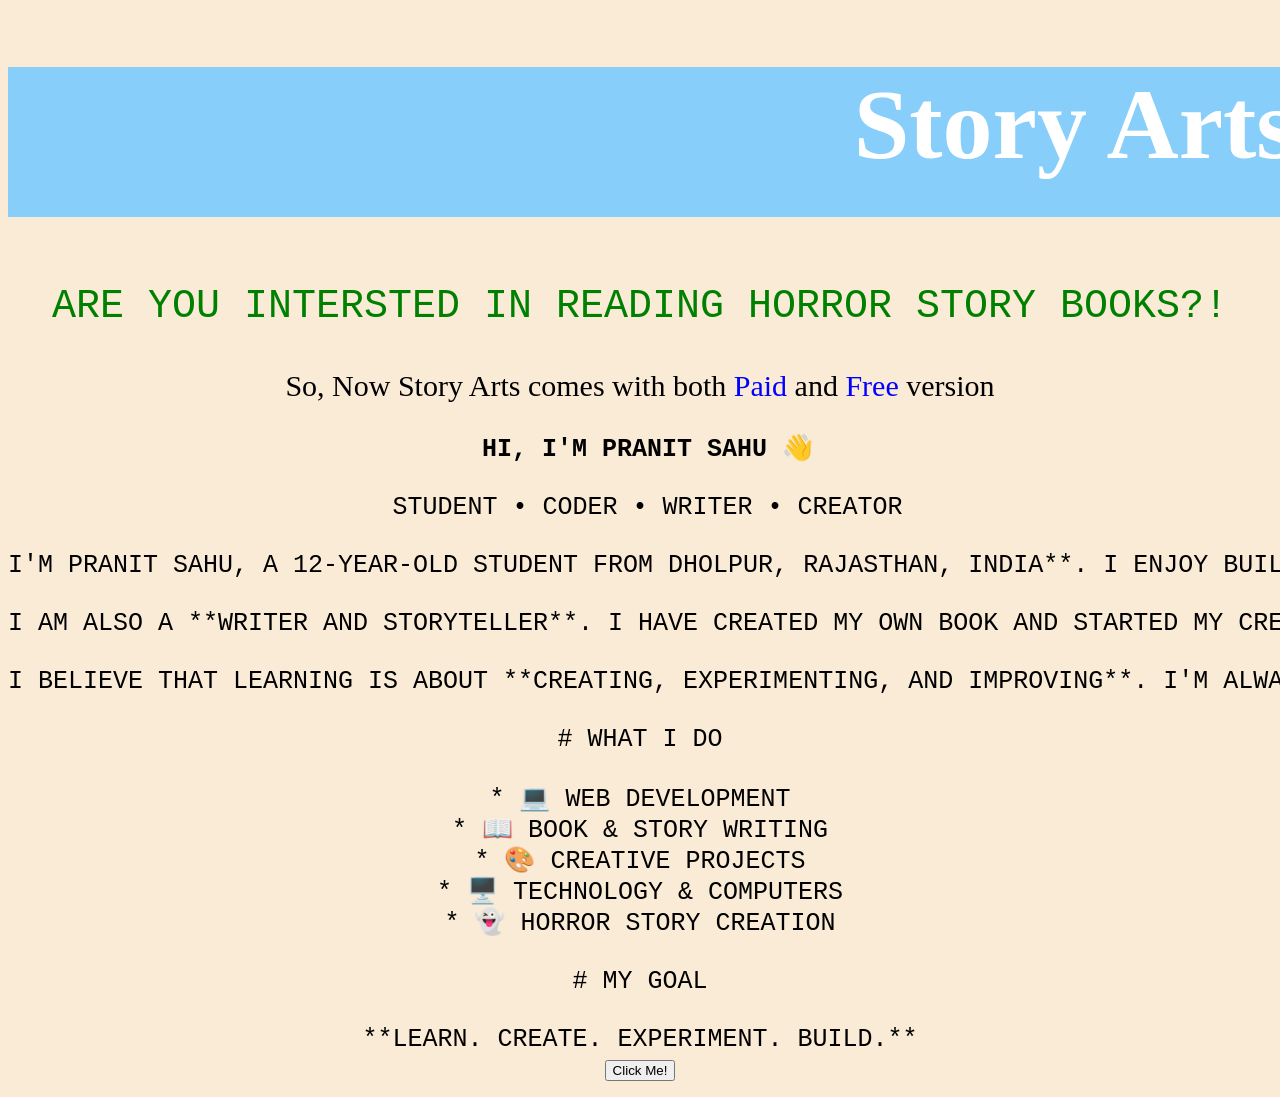
==== index.html @ a04cc113 "Add files via upload" ====
<!DOCTYPE html>
<html lang="en">
<head>
    <link rel="stylesheet" href="index.css">
    <link rel="html" href="Story No.1.html">
    <link rel="html" href="paid.html">
    <link rel="html" href="free.html">
    <meta charset="UTF-8">
    <meta name="viewport" content="width=\, initial-scale=1.0">
    <title>Story Arts</title>
</head>
<body>
    <div>
        <h1 id="heading"> Story Arts</h1>
        <pre id="pre" >Are you intersted in Reading horror Story books?!</pre>
        <p>So, Now Story Arts comes with both <a href="paid.html">Paid</a> and <a href="free.html">Free</a> version</p>
        <pre id="Aloo"> <b>Hi, I'm Pranit Sahu</b> 👋

 Student • Coder • Writer • Creator

I'm Pranit Sahu, a 12-year-old student from Dholpur, Rajasthan, India**. I enjoy building things with technology, learning **HTML, CSS, and JavaScript**, and creating new projects.

I am also a **writer and storyteller**. I have created my own book and started my creative project **Story Arts**, where I create **books, horror stories, characters, and imaginative ideas**.

I believe that learning is about **creating, experimenting, and improving**. I'm always exploring new ideas and working on projects that turn my imagination into something real.

# What I Do

* 💻 Web Development
* 📖 Book & Story Writing
* 🎨 Creative Projects
* 🖥️ Technology & Computers
* 👻 Horror Story Creation

# My Goal

**Learn. Create. Experiment. Build.**
<button id="myButton">Click Me!</button>
</pre>
</div>
<script>let userName = prompt("What is your name?");
alert("Nice to meet you, " + userName + "!");

// 1. Find the button on the page
let button = document.querySelector("#myButton");

// 2. Listen for a click and change the button's text!
button.addEventListener("click", function() {
  button.textContent = "Just for fun! 🎉";
  button.style.backgroundColor = "lightgreen";
});

</script>
</body>
</html>
---- index.css ----
#heading{
    text-align: center;
    width: 2133px;
    height: 150px;
    font-size: 100px;
    color: white;
    background-color:lightskyblue ;
}
#pre{
    text-align: center;
    text-transform: uppercase;
    font-size: 40px;
    color: green;
}

#body,html{
    background-color:antiquewhite;
}

p{
    text-decoration: none;
    text-align: center;
    font-size: 30px;
    
}

a{
    text-decoration: none;
    color: blue;
}
#Aloo{
     text-align: center;
    text-transform: uppercase;
    font-size: 25px;
}
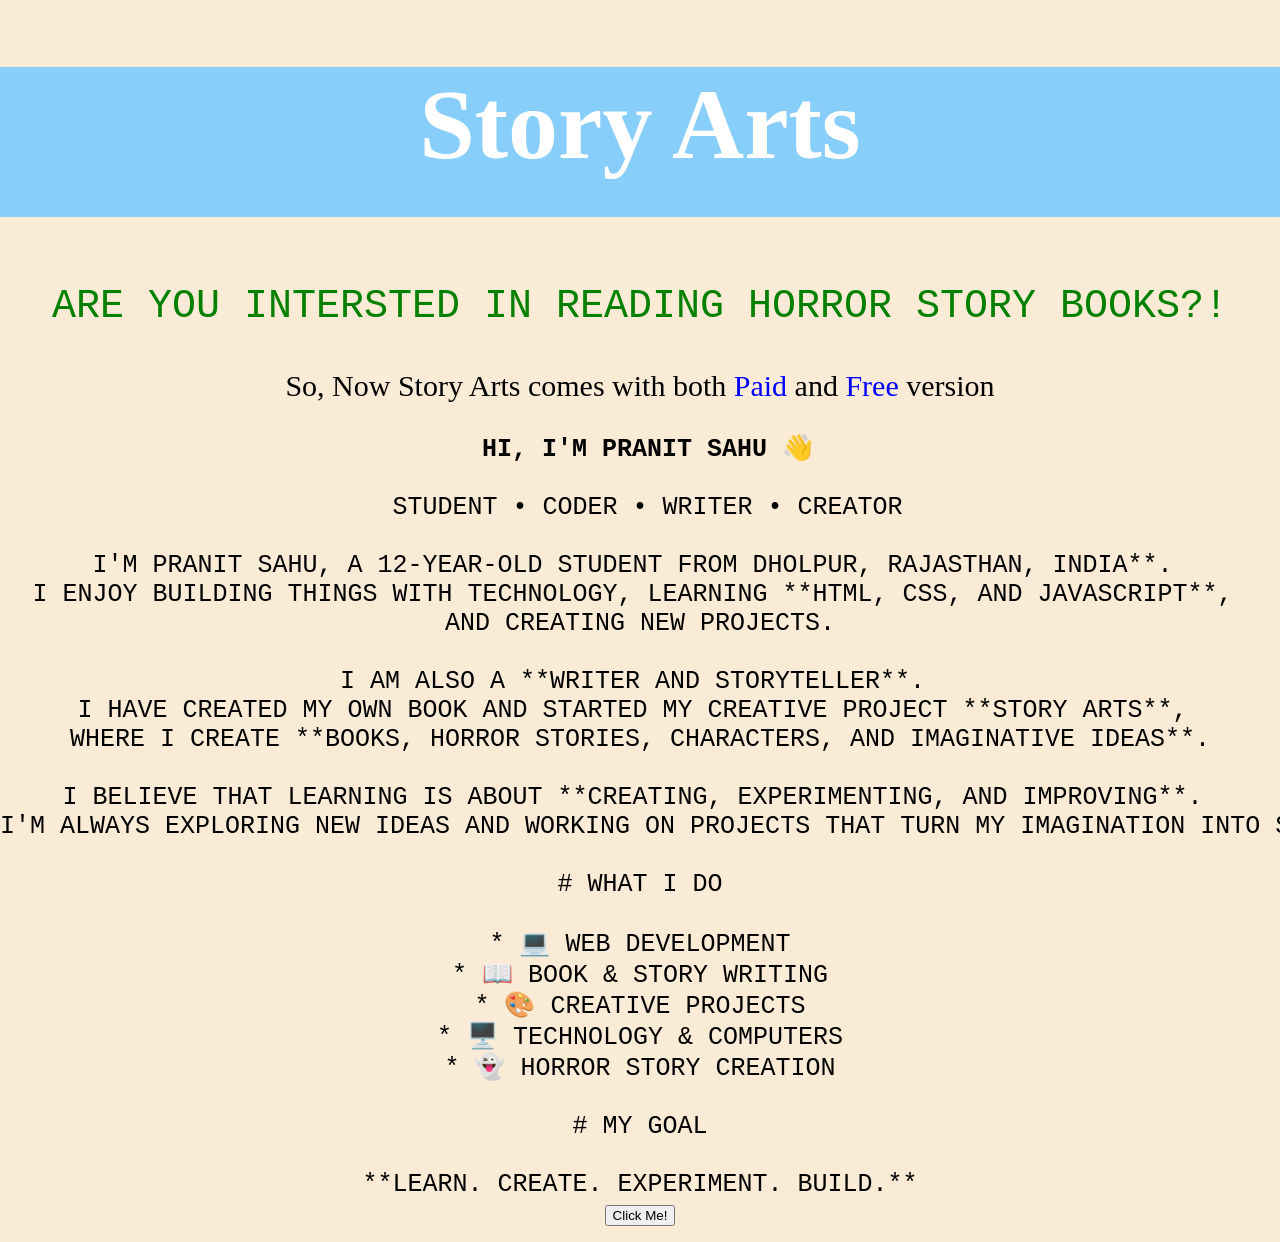
==== commit 10b33c49: "Add files via upload" ====
--- a/index.html
+++ b/index.html
@@ -1,28 +1,34 @@
 <!DOCTYPE html>
 <html lang="en">
 <head>
+    <meta name="viewport" content="width=device-width, initial-scale=1.0">
+     <meta charset="UTF-8">
     <link rel="stylesheet" href="index.css">
     <link rel="html" href="Story No.1.html">
     <link rel="html" href="paid.html">
     <link rel="html" href="free.html">
-    <meta charset="UTF-8">
-    <meta name="viewport" content="width=\, initial-scale=1.0">
     <title>Story Arts</title>
 </head>
 <body>
     <div>
-        <h1 id="heading"> Story Arts</h1>
+        <div id="headers">
+        <h1 id="heading"> Story Arts</h1></div>
         <pre id="pre" >Are you intersted in Reading horror Story books?!</pre>
         <p>So, Now Story Arts comes with both <a href="paid.html">Paid</a> and <a href="free.html">Free</a> version</p>
         <pre id="Aloo"> <b>Hi, I'm Pranit Sahu</b> 👋
 
  Student • Coder • Writer • Creator
 
-I'm Pranit Sahu, a 12-year-old student from Dholpur, Rajasthan, India**. I enjoy building things with technology, learning **HTML, CSS, and JavaScript**, and creating new projects.
+I'm Pranit Sahu, a 12-year-old student from Dholpur, Rajasthan, India**. 
+I enjoy building things with technology, learning **HTML, CSS, and JavaScript**, 
+and creating new projects.
 
-I am also a **writer and storyteller**. I have created my own book and started my creative project **Story Arts**, where I create **books, horror stories, characters, and imaginative ideas**.
+I am also a **writer and storyteller**. 
+I have created my own book and started my creative project **Story Arts**, 
+where I create **books, horror stories, characters, and imaginative ideas**.
 
-I believe that learning is about **creating, experimenting, and improving**. I'm always exploring new ideas and working on projects that turn my imagination into something real.
+I believe that learning is about **creating, experimenting, and improving**. 
+I'm always exploring new ideas and working on projects that turn my imagination into something real.
 
 # What I Do
 
--- a/index.css
+++ b/index.css
@@ -1,35 +1,42 @@
-#heading{
-    text-align: center;
-    width: 2133px;
-    height: 150px;
-    font-size: 100px;
-    color: white;
-    background-color:lightskyblue ;
+body, html {
+    background-color: antiquewhite;
+  margin: 0;
+  padding: 0;
+  width: 100%;
 }
-#pre{
-    text-align: center;
-    text-transform: uppercase;
-    font-size: 40px;
-    color: green;
+#heading {
+  text-align: center;
+  width: 100%;
+  height: 150px;
+  font-size: 100px;
+  color: white;
+   background-color: lightskyblue;
+  width: 100vw;
+  right: 0%;
+  left: 0%;
+  min-width: 100%;
 }
 
-#body,html{
-    background-color:antiquewhite;
+#pre {
+  text-align: center;
+  text-transform: uppercase;
+  font-size: 40px;
+  color: green;
 }
 
-p{
-    text-decoration: none;
-    text-align: center;
-    font-size: 30px;
-    
+p {
+  text-decoration: none;
+  text-align: center;
+  font-size: 30px;
 }
 
-a{
-    text-decoration: none;
-    color: blue;
+a {
+  text-decoration: none;
+  color: blue;
 }
-#Aloo{
-     text-align: center;
-    text-transform: uppercase;
-    font-size: 25px;
-}
+
+#Aloo {
+  text-align: center;
+  text-transform: uppercase;
+  font-size: 25px;
+}
